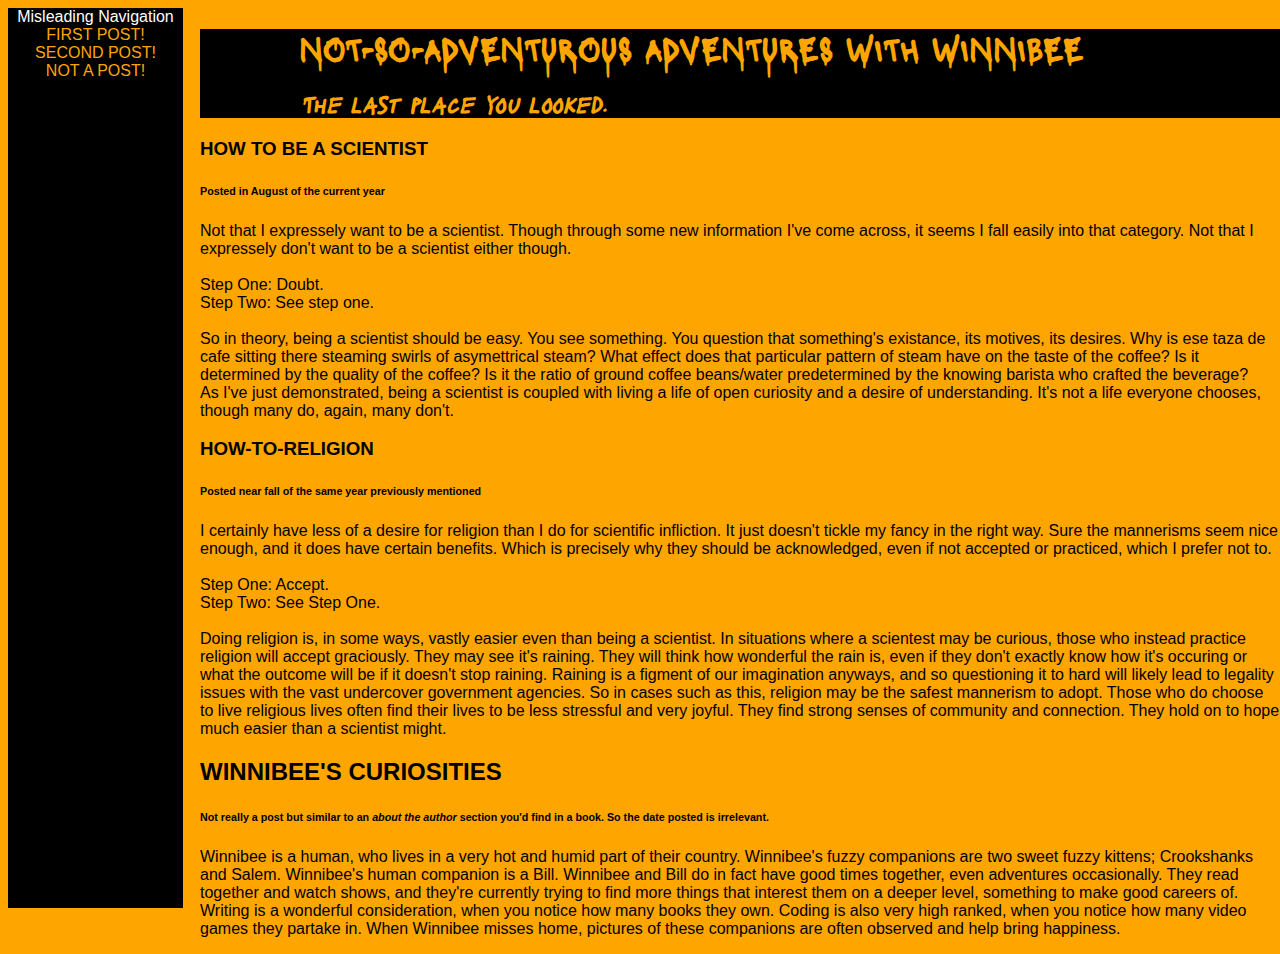
==== index.html @ 697013fb "Update index.html" ====
<!DOCTYPE html>
<html>
    <head>
        <meta charset="utf-8">
        <title>New webpage</title>
        <link href="https://fonts.googleapis.com/css?family=Lacquer&display=swap" rel="stylesheet" type='text/css'> 
        <style>
        body{
            background-color:orange;
            font-family:sans-serif;
        }
            .navigation{
                float:left;
                width:175px;
                margin-right:10px;
                height:400px;
                background:black;
                color:white;
                text-align:center;
                position:fixed;
                height:100%;
                z-index:2;
            }
            a:link{
                color:orange;
                text-decoration:none;
            }
            a:hover{
                color:black;
                background:orange;
                text-decoration:none;
            }
            .everything{
                position:absolute;
                left:200px;
            }
            .tophatter{
            color:orange;
            background:black;
            width:100%;
            padding-left:100px;
            z-index:1;
            font-family: 'Lacquer',sans-serif;
            }
            
        </style>
    </head>
    <body>
 
<!--NAVIGATION BAR-->
<div class ="navigation">Misleading Navigation<br>

<!--NAVIGATION LINKS -->
<a href = "#science">FIRST POST!</a><BR>
<a href = "#religion">SECOND POST!</a><BR>
<a href = "#curiouser">NOT A POST!</a>
</div>

<!--alignment to miss the navigation bar-->
<div class ="everything">

 <!--MAIN HEADER -->   
<div class = "tophatter">
 <h1>NOT-SO-ADVENTUROUS ADVENTURES WITH WINNIBEE</h1>
    <h2><i>The last place you looked.</i></h2>
    </div>

<!--FIRST POST HEAD -->
<h3 id ="science">HOW TO BE A SCIENTIST</h3>
<h6>Posted in August of the current year</h6>

<!--FIRST POST-->
Not that I expressely want to be a scientist. Though through some new information I've come across, it seems I fall easily into that category. Not that I expressely don't want to be a scientist either though. 
        <br><br>Step One: Doubt.<br>
        Step Two: See step one.
        
        <br><br> So in theory, being a scientist should be easy. You see something. You question that something's existance, its motives, its desires. Why is ese taza de cafe sitting there steaming swirls of asymettrical steam? What effect does that particular pattern of steam have on the taste of the coffee? Is it determined by the quality of the coffee? Is it the ratio of ground coffee beans/water predetermined by the knowing barista who crafted the beverage?<br>As I've just demonstrated, being a scientist is coupled with living a life of open curiosity and a desire of understanding. It's not a life everyone chooses, though many do, again, many don't. 
        
        
<!--SECOND POST HEAD-->

<h3 id ="religion">HOW-TO-RELIGION</h3>
<h6>Posted near fall of the same year previously mentioned</h6>
        
<!--SECOND POST -->
<p>I certainly have less of a desire for religion than I do for scientific infliction. It just doesn't tickle my fancy in the right way. Sure the mannerisms seem nice enough, and it does have certain benefits. Which is precisely why they should be acknowledged, even if not accepted or practiced, which I prefer not to.

<br><br>Step One: Accept.
<br>Step Two: See Step One.

<br><br>Doing religion is, in some ways, vastly easier even than being a scientist. In situations where a scientest may be curious, those who instead practice religion will accept graciously. They may see it's raining. They will think how wonderful the rain is, even if they don't exactly know how it's occuring or what the outcome will be if it doesn't stop raining. Raining is a figment of our imagination anyways, and so questioning it to hard will likely lead to legality issues with the vast undercover government agencies. So in cases such as this, religion may be the safest mannerism to adopt. Those who do choose to live religious lives often find their lives to be less stressful and very joyful. They find strong senses of community and connection. They hold on to hope much easier than a scientist might.  </P>

<!--NOT A POST -->

<h2 id = "curiouser">WINNIBEE'S CURIOSITIES</h2>

<h6>Not really a post but similar to an <i>about the author</i> section you'd find in a book. So the date posted is irrelevant.</h6>
        
<p>Winnibee is a human, who lives in a very hot and humid part of their country. Winnibee's fuzzy companions are two sweet fuzzy kittens; Crookshanks and Salem. Winnibee's human companion is a Bill. Winnibee and Bill do in fact have good times together, even adventures occasionally. They read together and watch shows, and they're currently trying to find more things that interest them on a deeper level, something to make good careers of. Writing is a wonderful consideration, when you notice how many books they own. Coding is also very high ranked, when you notice how many video games they partake in. When Winnibee misses home, pictures of these companions are often observed and help bring happiness.</P>

</div>
    </body>
</html>
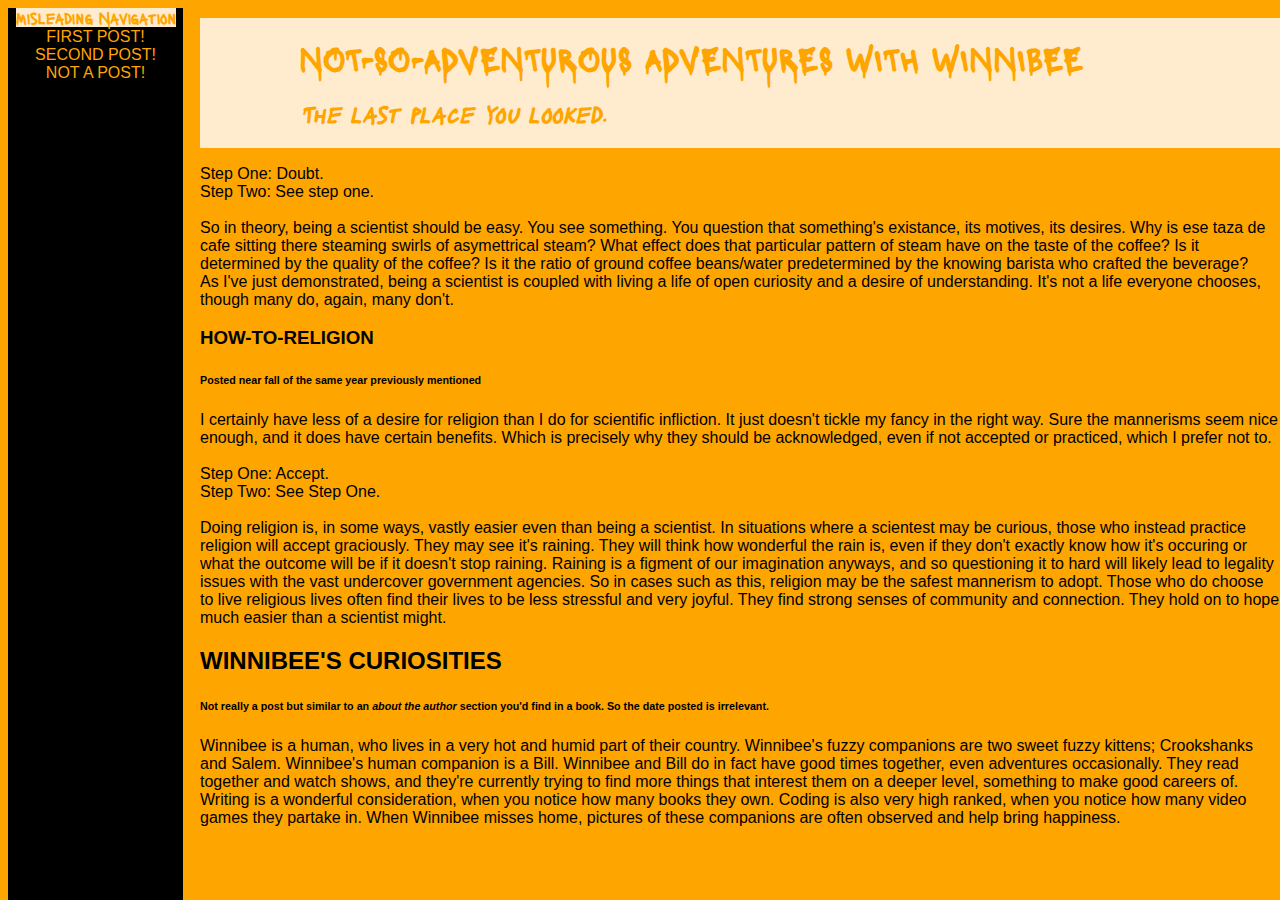
==== commit f518d839: "Update index.html" ====
--- a/index.html
+++ b/index.html
@@ -36,11 +36,13 @@
             }
             .tophatter{
             color:orange;
-            background:black;
+            background:blanchedalmond;
             width:100%;
             padding-left:100px;
             z-index:1;
             font-family: 'Lacquer',sans-serif;
+            position:absolute;
+                top:10px;
             }
             
         </style>
@@ -48,7 +50,7 @@
     <body>
  
 <!--NAVIGATION BAR-->
-<div class ="navigation">Misleading Navigation<br>
+<div class ="navigation"><b style="background:blanchedalmond;color:orange;font-family:'Lacquer',sans-serif;">Misleading Navigation</b><br>
 
 <!--NAVIGATION LINKS -->
 <a href = "#science">FIRST POST!</a><BR>
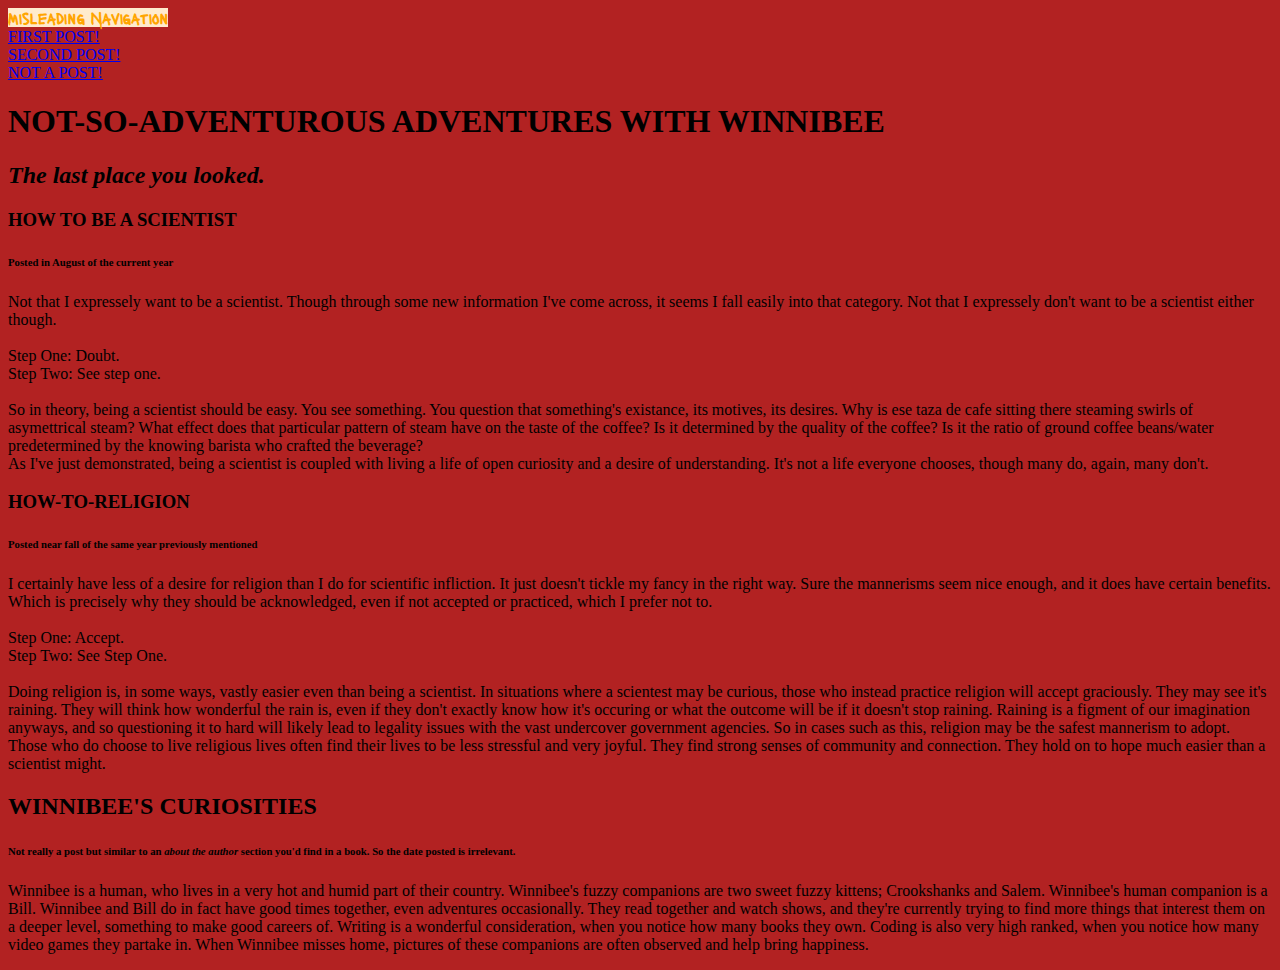
==== commit 8f26ce22: "Update index.html" ====
--- a/index.html
+++ b/index.html
@@ -4,48 +4,7 @@
         <meta charset="utf-8">
         <title>New webpage</title>
         <link href="https://fonts.googleapis.com/css?family=Lacquer&display=swap" rel="stylesheet" type='text/css'> 
-        <style>
-        body{
-            background-color:orange;
-            font-family:sans-serif;
-        }
-            .navigation{
-                float:left;
-                width:175px;
-                margin-right:10px;
-                height:400px;
-                background:black;
-                color:white;
-                text-align:center;
-                position:fixed;
-                height:100%;
-                z-index:2;
-            }
-            a:link{
-                color:orange;
-                text-decoration:none;
-            }
-            a:hover{
-                color:black;
-                background:orange;
-                text-decoration:none;
-            }
-            .everything{
-                position:absolute;
-                left:200px;
-            }
-            .tophatter{
-            color:orange;
-            background:blanchedalmond;
-            width:100%;
-            padding-left:100px;
-            z-index:1;
-            font-family: 'Lacquer',sans-serif;
-            position:absolute;
-                top:10px;
-            }
-            
-        </style>
+        <link href="https://winnibee.github.io/style.css" type="text/css" rel="stylesheet">
     </head>
     <body>
  
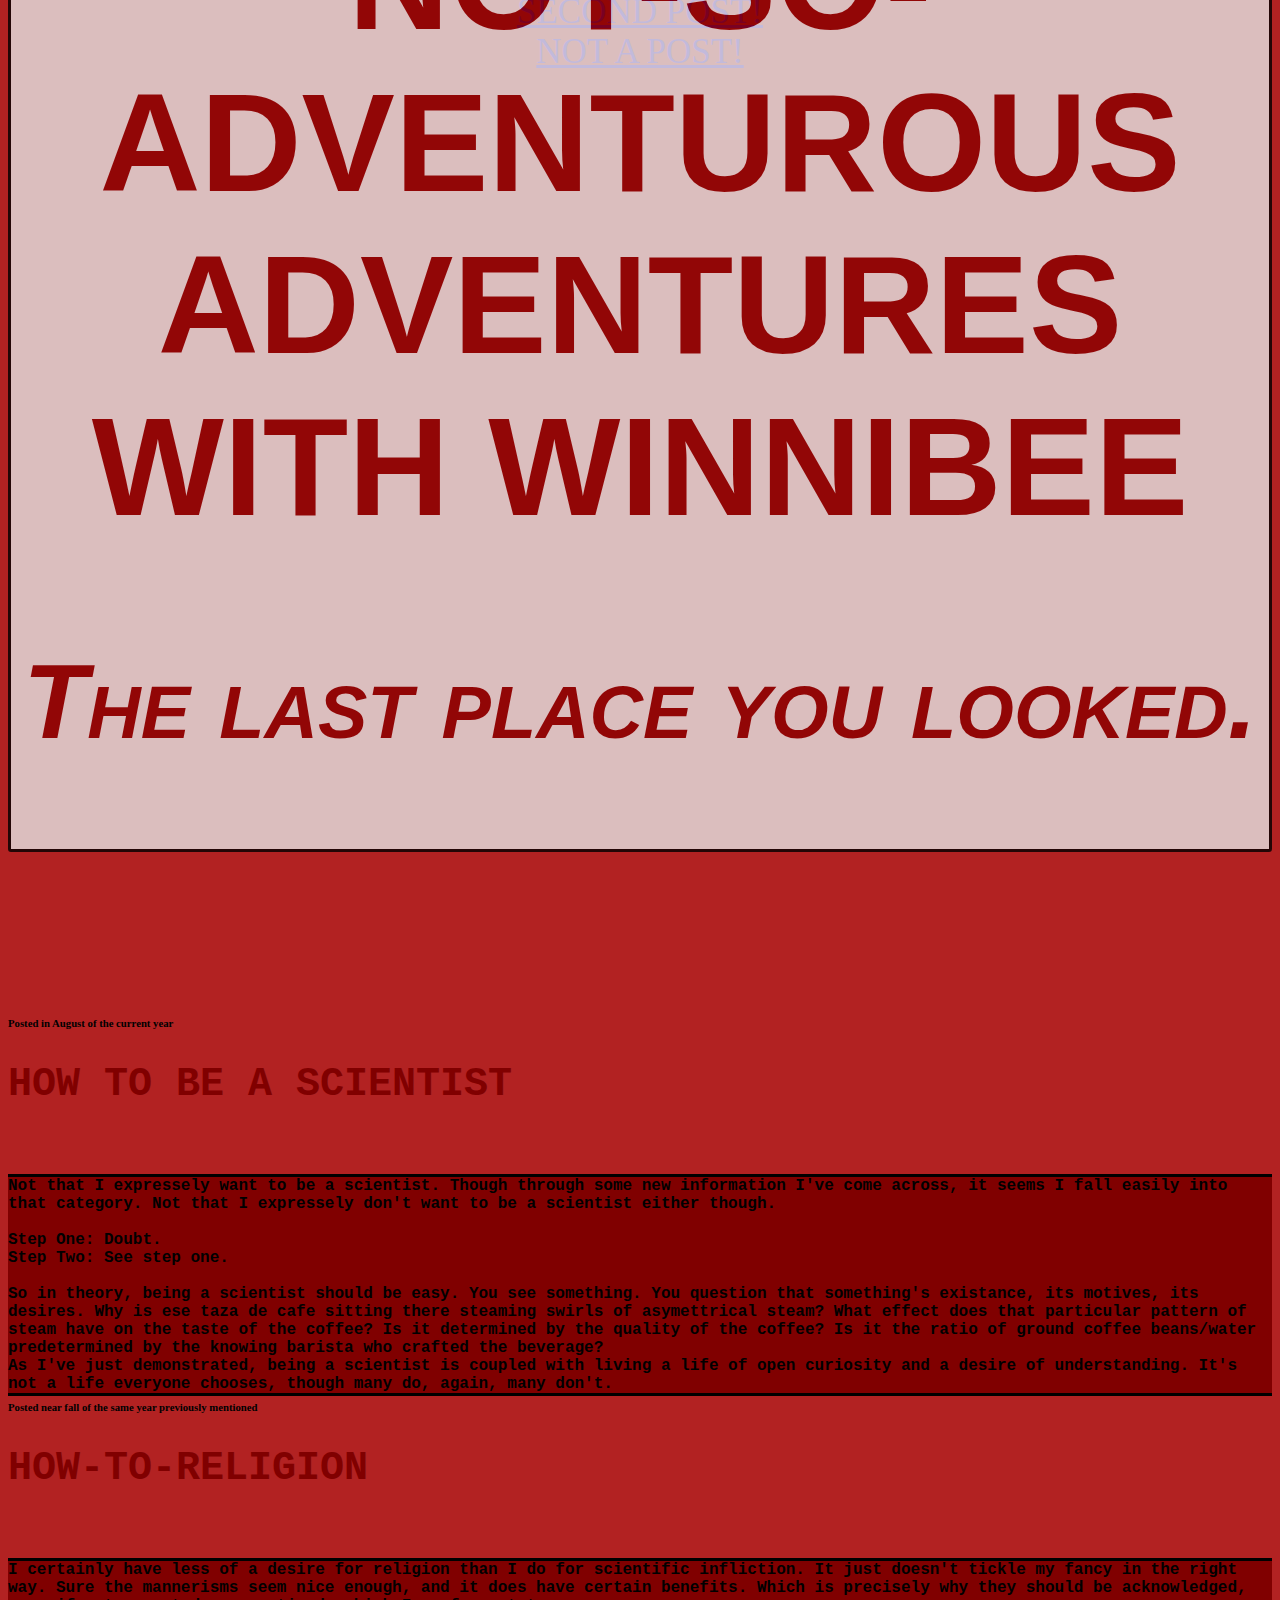
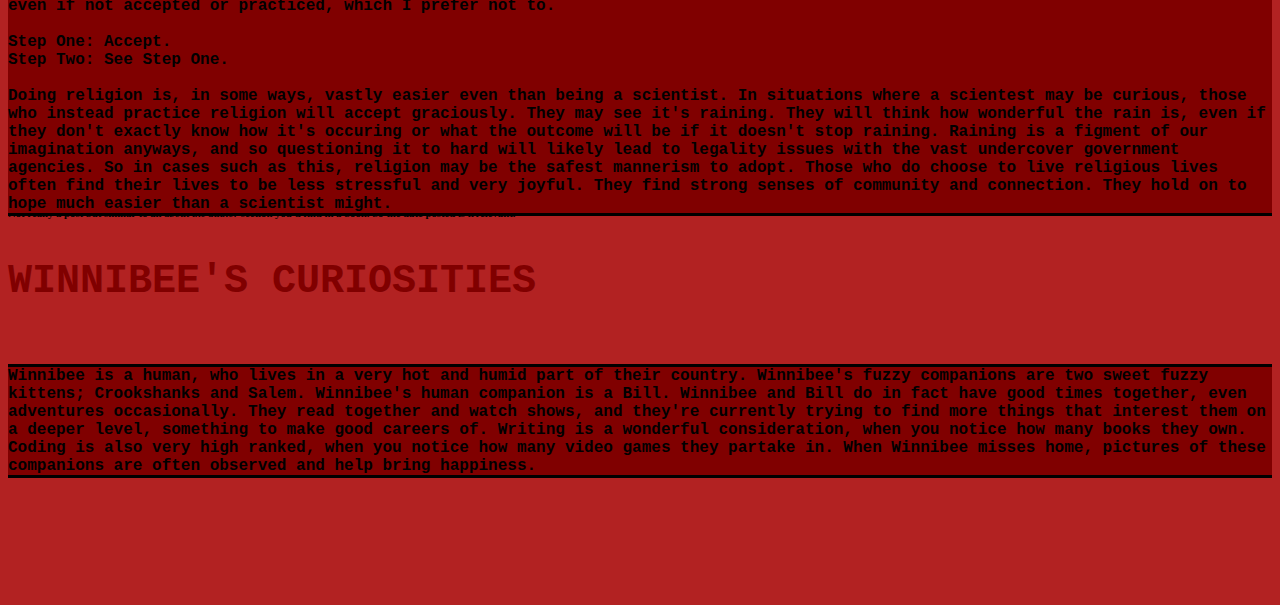
==== commit ffe8264d: "Update index.html" ====
--- a/index.html
+++ b/index.html
@@ -9,7 +9,7 @@
     <body>
  
 <!--NAVIGATION BAR-->
-<div class ="navigation"><b style="background:blanchedalmond;color:orange;font-family:'Lacquer',sans-serif;">Misleading Navigation</b><br>
+<div class ="navbuttons"><b style="background:blanchedalmond;color:orange;font-family:'Lacquer',sans-serif;">Misleading Navigation</b><br>
 
 <!--NAVIGATION LINKS -->
 <a href = "#science">FIRST POST!</a><BR>
@@ -17,34 +17,32 @@
 <a href = "#curiouser">NOT A POST!</a>
 </div>
 
-<!--alignment to miss the navigation bar-->
-<div class ="everything">
-
  <!--MAIN HEADER -->   
-<div class = "tophatter">
+<div class = "madhatter">
  <h1>NOT-SO-ADVENTUROUS ADVENTURES WITH WINNIBEE</h1>
     <h2><i>The last place you looked.</i></h2>
     </div>
 
 <!--FIRST POST HEAD -->
-<h3 id ="science">HOW TO BE A SCIENTIST</h3>
+<h3 id ="science" class="entryhead">HOW TO BE A SCIENTIST</h3>
 <h6>Posted in August of the current year</h6>
 
 <!--FIRST POST-->
-Not that I expressely want to be a scientist. Though through some new information I've come across, it seems I fall easily into that category. Not that I expressely don't want to be a scientist either though. 
+<div class="entry">Not that I expressely want to be a scientist. Though through some new information I've come across, it seems I fall easily into that category. Not that I expressely don't want to be a scientist either though. 
         <br><br>Step One: Doubt.<br>
         Step Two: See step one.
         
         <br><br> So in theory, being a scientist should be easy. You see something. You question that something's existance, its motives, its desires. Why is ese taza de cafe sitting there steaming swirls of asymettrical steam? What effect does that particular pattern of steam have on the taste of the coffee? Is it determined by the quality of the coffee? Is it the ratio of ground coffee beans/water predetermined by the knowing barista who crafted the beverage?<br>As I've just demonstrated, being a scientist is coupled with living a life of open curiosity and a desire of understanding. It's not a life everyone chooses, though many do, again, many don't. 
         
-        
+    </div>
+    
 <!--SECOND POST HEAD-->
 
-<h3 id ="religion">HOW-TO-RELIGION</h3>
+<h3 id ="religion" class="entryhead">HOW-TO-RELIGION</h3>
 <h6>Posted near fall of the same year previously mentioned</h6>
         
 <!--SECOND POST -->
-<p>I certainly have less of a desire for religion than I do for scientific infliction. It just doesn't tickle my fancy in the right way. Sure the mannerisms seem nice enough, and it does have certain benefits. Which is precisely why they should be acknowledged, even if not accepted or practiced, which I prefer not to.
+<p class="entry">I certainly have less of a desire for religion than I do for scientific infliction. It just doesn't tickle my fancy in the right way. Sure the mannerisms seem nice enough, and it does have certain benefits. Which is precisely why they should be acknowledged, even if not accepted or practiced, which I prefer not to.
 
 <br><br>Step One: Accept.
 <br>Step Two: See Step One.
@@ -53,11 +51,11 @@
 
 <!--NOT A POST -->
 
-<h2 id = "curiouser">WINNIBEE'S CURIOSITIES</h2>
+<h2 id = "curiouser" class="entryhead">WINNIBEE'S CURIOSITIES</h2>
 
 <h6>Not really a post but similar to an <i>about the author</i> section you'd find in a book. So the date posted is irrelevant.</h6>
         
-<p>Winnibee is a human, who lives in a very hot and humid part of their country. Winnibee's fuzzy companions are two sweet fuzzy kittens; Crookshanks and Salem. Winnibee's human companion is a Bill. Winnibee and Bill do in fact have good times together, even adventures occasionally. They read together and watch shows, and they're currently trying to find more things that interest them on a deeper level, something to make good careers of. Writing is a wonderful consideration, when you notice how many books they own. Coding is also very high ranked, when you notice how many video games they partake in. When Winnibee misses home, pictures of these companions are often observed and help bring happiness.</P>
+<p class="entry">Winnibee is a human, who lives in a very hot and humid part of their country. Winnibee's fuzzy companions are two sweet fuzzy kittens; Crookshanks and Salem. Winnibee's human companion is a Bill. Winnibee and Bill do in fact have good times together, even adventures occasionally. They read together and watch shows, and they're currently trying to find more things that interest them on a deeper level, something to make good careers of. Writing is a wonderful consideration, when you notice how many books they own. Coding is also very high ranked, when you notice how many video games they partake in. When Winnibee misses home, pictures of these companions are often observed and help bring happiness.</P>
 
 </div>
     </body>
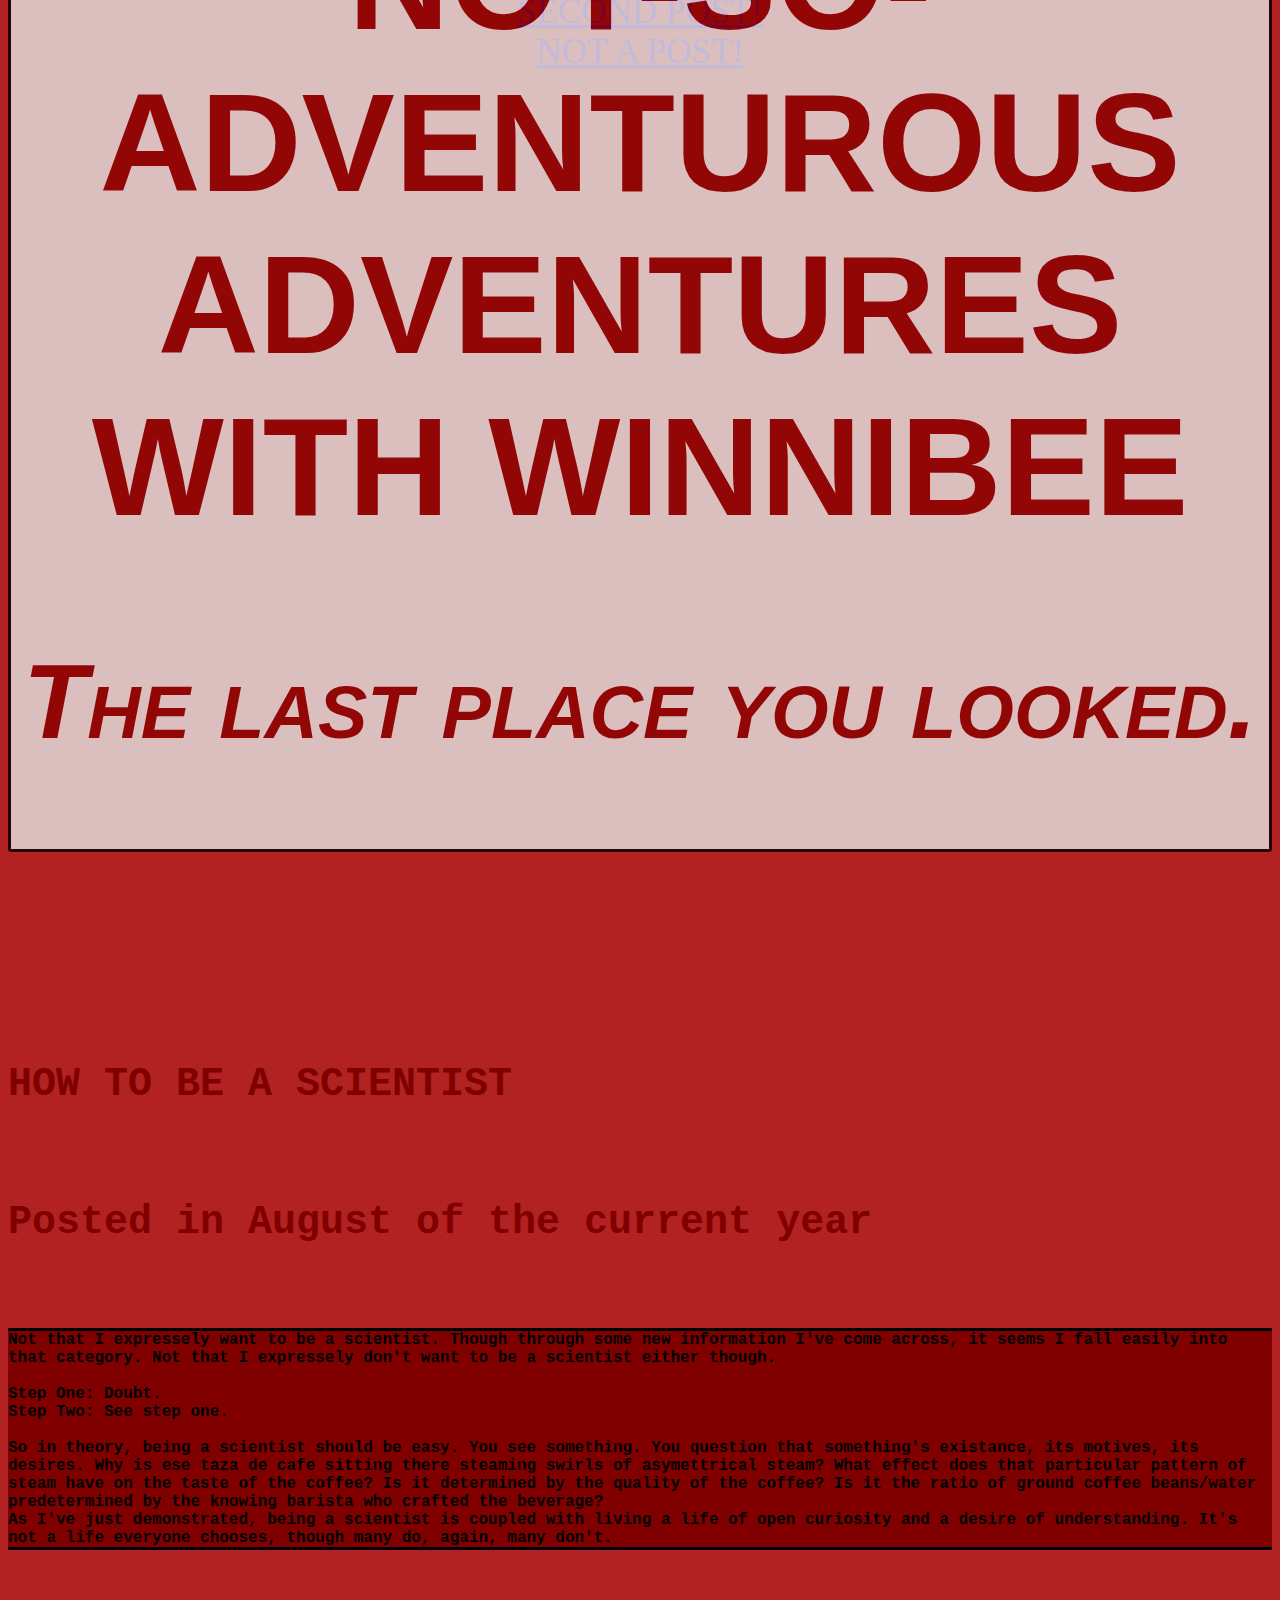
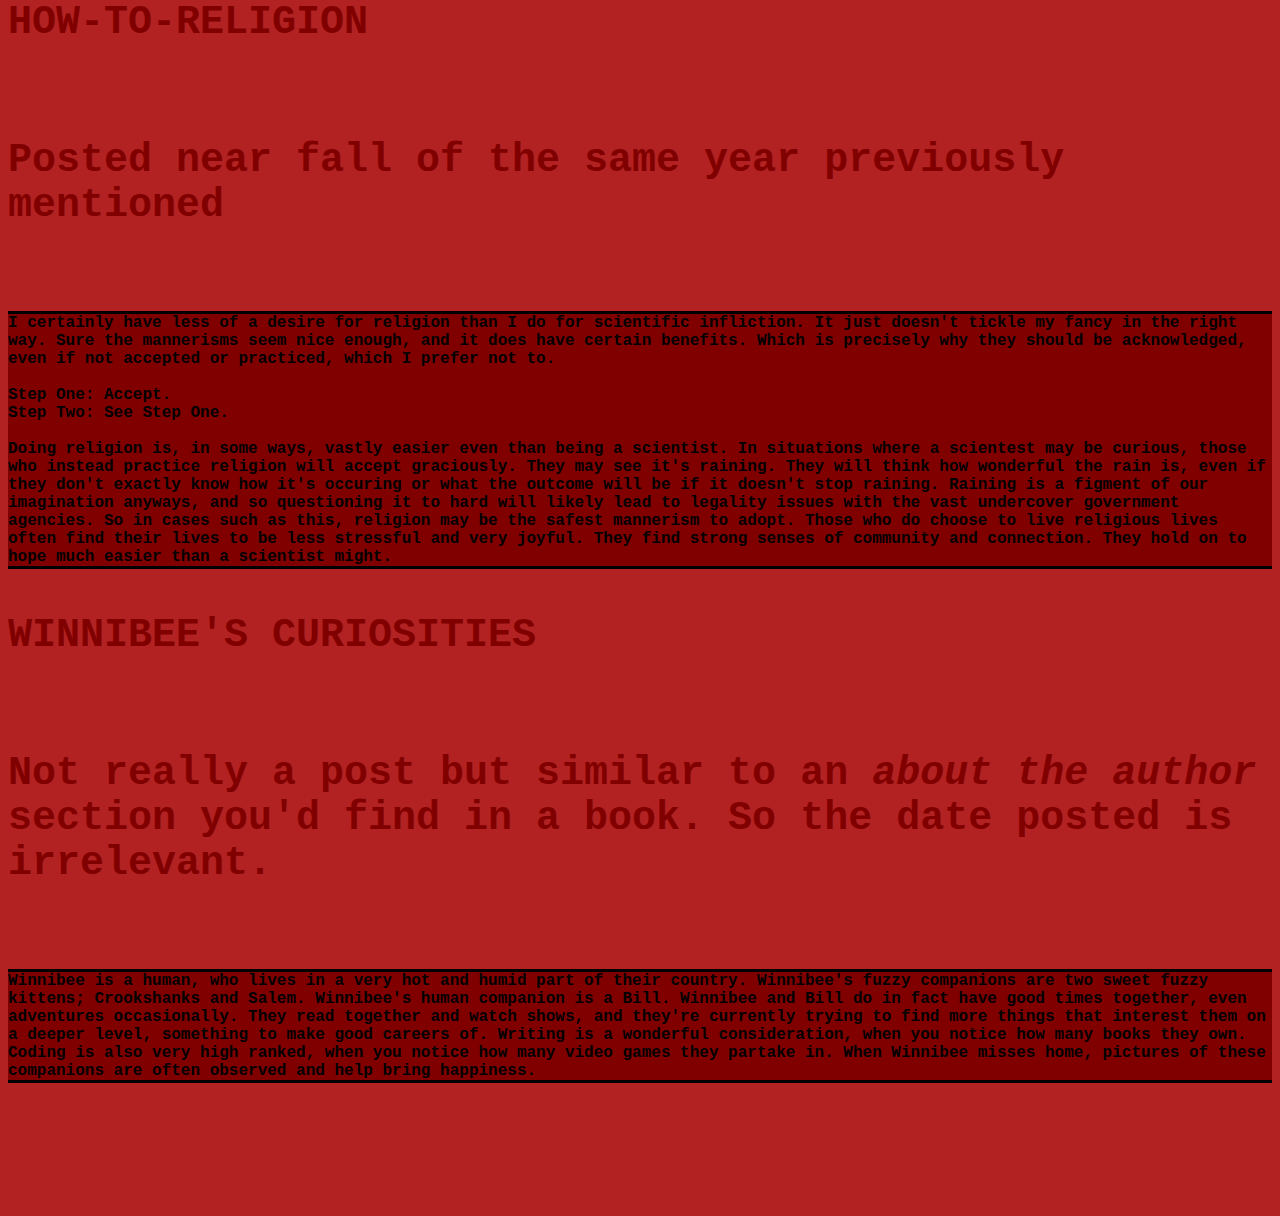
==== commit fbac1c59: "Update index.html" ====
--- a/index.html
+++ b/index.html
@@ -25,7 +25,7 @@
 
 <!--FIRST POST HEAD -->
 <h3 id ="science" class="entryhead">HOW TO BE A SCIENTIST</h3>
-<h6>Posted in August of the current year</h6>
+<h6 class="entryhead">Posted in August of the current year</h6>
 
 <!--FIRST POST-->
 <div class="entry">Not that I expressely want to be a scientist. Though through some new information I've come across, it seems I fall easily into that category. Not that I expressely don't want to be a scientist either though. 
@@ -39,7 +39,7 @@
 <!--SECOND POST HEAD-->
 
 <h3 id ="religion" class="entryhead">HOW-TO-RELIGION</h3>
-<h6>Posted near fall of the same year previously mentioned</h6>
+<h6 class="entryhead">Posted near fall of the same year previously mentioned</h6>
         
 <!--SECOND POST -->
 <p class="entry">I certainly have less of a desire for religion than I do for scientific infliction. It just doesn't tickle my fancy in the right way. Sure the mannerisms seem nice enough, and it does have certain benefits. Which is precisely why they should be acknowledged, even if not accepted or practiced, which I prefer not to.
@@ -53,7 +53,7 @@
 
 <h2 id = "curiouser" class="entryhead">WINNIBEE'S CURIOSITIES</h2>
 
-<h6>Not really a post but similar to an <i>about the author</i> section you'd find in a book. So the date posted is irrelevant.</h6>
+<h6 class="entryhead">Not really a post but similar to an <i>about the author</i> section you'd find in a book. So the date posted is irrelevant.</h6>
         
 <p class="entry">Winnibee is a human, who lives in a very hot and humid part of their country. Winnibee's fuzzy companions are two sweet fuzzy kittens; Crookshanks and Salem. Winnibee's human companion is a Bill. Winnibee and Bill do in fact have good times together, even adventures occasionally. They read together and watch shows, and they're currently trying to find more things that interest them on a deeper level, something to make good careers of. Writing is a wonderful consideration, when you notice how many books they own. Coding is also very high ranked, when you notice how many video games they partake in. When Winnibee misses home, pictures of these companions are often observed and help bring happiness.</P>
 
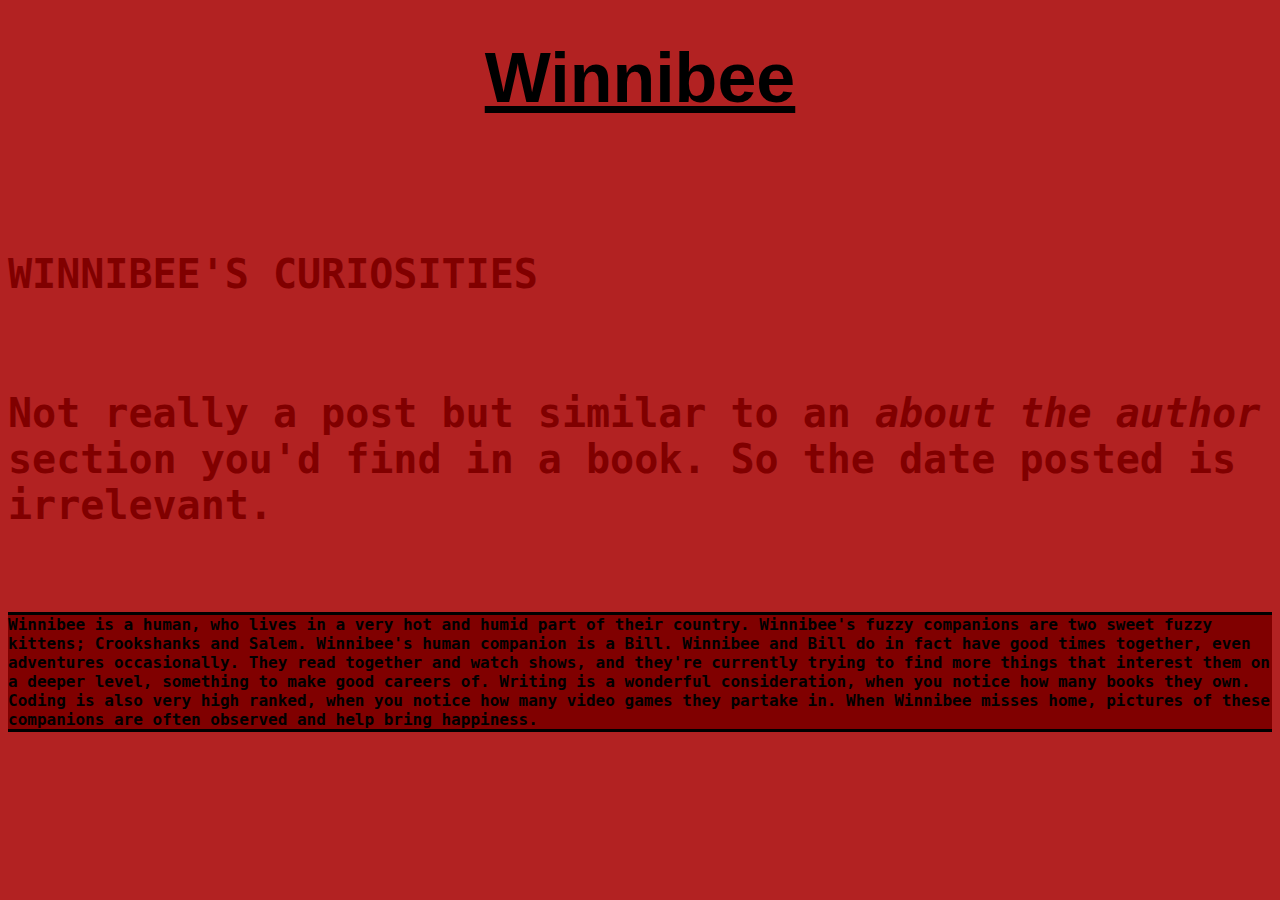
==== commit 0f7c8547: "Update index.html" ====
--- a/index.html
+++ b/index.html
@@ -7,50 +7,7 @@
         <link href="https://winnibee.github.io/style.css" type="text/css" rel="stylesheet">
     </head>
     <body>
- 
-<!--NAVIGATION BAR-->
-<div class ="navbuttons"><b style="background:blanchedalmond;color:orange;font-family:'Lacquer',sans-serif;">Misleading Navigation</b><br>
-
-<!--NAVIGATION LINKS -->
-<a href = "#science">FIRST POST!</a><BR>
-<a href = "#religion">SECOND POST!</a><BR>
-<a href = "#curiouser">NOT A POST!</a>
-</div>
-
- <!--MAIN HEADER -->   
-<div class = "madhatter">
- <h1>NOT-SO-ADVENTUROUS ADVENTURES WITH WINNIBEE</h1>
-    <h2><i>The last place you looked.</i></h2>
-    </div>
-
-<!--FIRST POST HEAD -->
-<h3 id ="science" class="entryhead">HOW TO BE A SCIENTIST</h3>
-<h6 class="entryhead">Posted in August of the current year</h6>
-
-<!--FIRST POST-->
-<div class="entry">Not that I expressely want to be a scientist. Though through some new information I've come across, it seems I fall easily into that category. Not that I expressely don't want to be a scientist either though. 
-        <br><br>Step One: Doubt.<br>
-        Step Two: See step one.
-        
-        <br><br> So in theory, being a scientist should be easy. You see something. You question that something's existance, its motives, its desires. Why is ese taza de cafe sitting there steaming swirls of asymettrical steam? What effect does that particular pattern of steam have on the taste of the coffee? Is it determined by the quality of the coffee? Is it the ratio of ground coffee beans/water predetermined by the knowing barista who crafted the beverage?<br>As I've just demonstrated, being a scientist is coupled with living a life of open curiosity and a desire of understanding. It's not a life everyone chooses, though many do, again, many don't. 
-        
-    </div>
-    
-<!--SECOND POST HEAD-->
-
-<h3 id ="religion" class="entryhead">HOW-TO-RELIGION</h3>
-<h6 class="entryhead">Posted near fall of the same year previously mentioned</h6>
-        
-<!--SECOND POST -->
-<p class="entry">I certainly have less of a desire for religion than I do for scientific infliction. It just doesn't tickle my fancy in the right way. Sure the mannerisms seem nice enough, and it does have certain benefits. Which is precisely why they should be acknowledged, even if not accepted or practiced, which I prefer not to.
-
-<br><br>Step One: Accept.
-<br>Step Two: See Step One.
-
-<br><br>Doing religion is, in some ways, vastly easier even than being a scientist. In situations where a scientest may be curious, those who instead practice religion will accept graciously. They may see it's raining. They will think how wonderful the rain is, even if they don't exactly know how it's occuring or what the outcome will be if it doesn't stop raining. Raining is a figment of our imagination anyways, and so questioning it to hard will likely lead to legality issues with the vast undercover government agencies. So in cases such as this, religion may be the safest mannerism to adopt. Those who do choose to live religious lives often find their lives to be less stressful and very joyful. They find strong senses of community and connection. They hold on to hope much easier than a scientist might.  </P>
-
-<!--NOT A POST -->
-
+        <h1 class="winnibee">Winnibee</h1>
 <h2 id = "curiouser" class="entryhead">WINNIBEE'S CURIOSITIES</h2>
 
 <h6 class="entryhead">Not really a post but similar to an <i>about the author</i> section you'd find in a book. So the date posted is irrelevant.</h6>
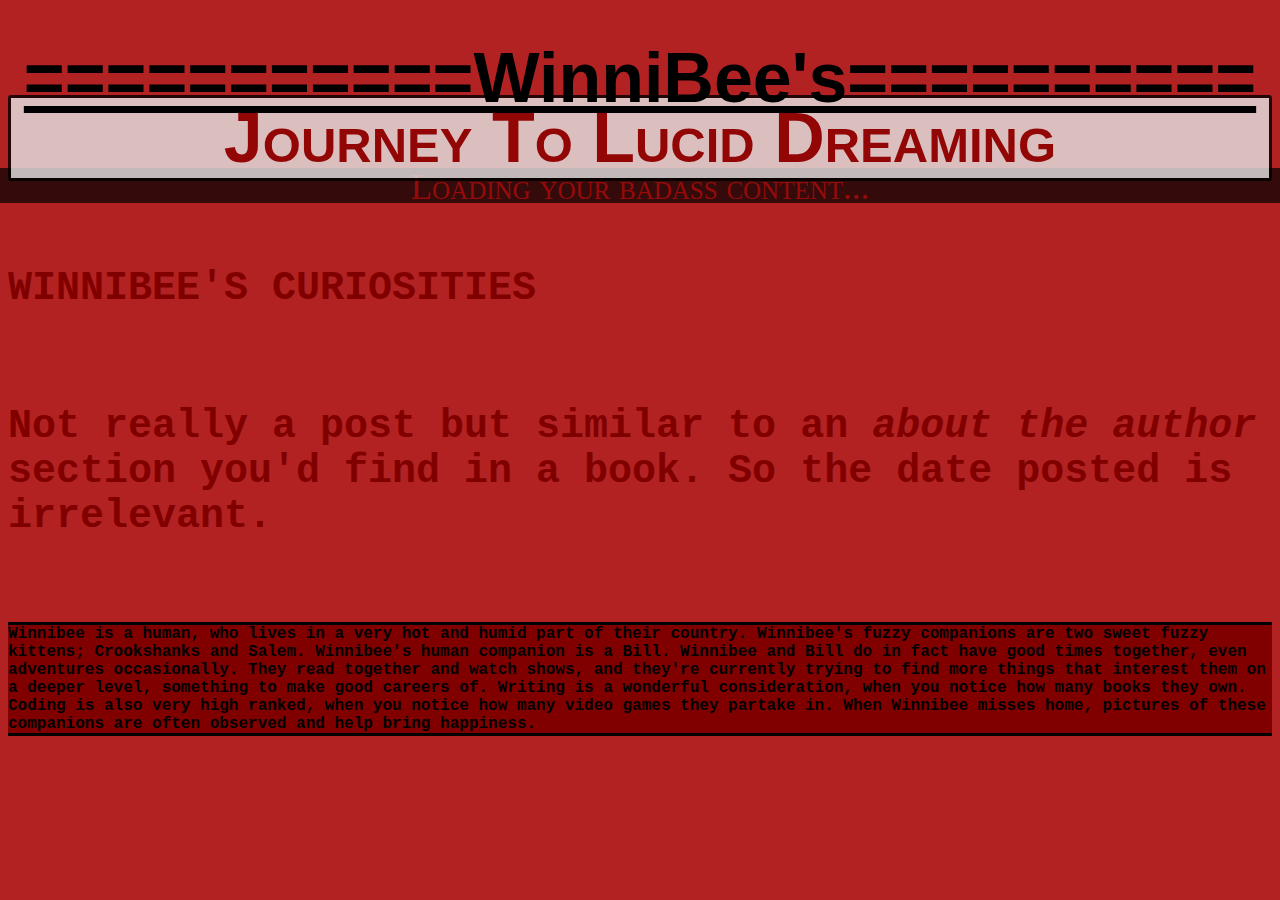
==== commit 1dc0a9a2: "Update index.html" ====
--- a/index.html
+++ b/index.html
@@ -7,7 +7,19 @@
         <link href="https://winnibee.github.io/style.css" type="text/css" rel="stylesheet">
     </head>
     <body>
-        <h1 class="winnibee">Winnibee</h1>
+
+<div class ="devour">    
+
+<h2 class="winnibee">===========WinniBee's==========</h2>
+
+<h1 class="madhatter">Journey To Lucid Dreaming</h1>
+
+<div class = "navbuttons">
+
+        Loading your badass content...
+
+</div>
+
 <h2 id = "curiouser" class="entryhead">WINNIBEE'S CURIOSITIES</h2>
 
 <h6 class="entryhead">Not really a post but similar to an <i>about the author</i> section you'd find in a book. So the date posted is irrelevant.</h6>
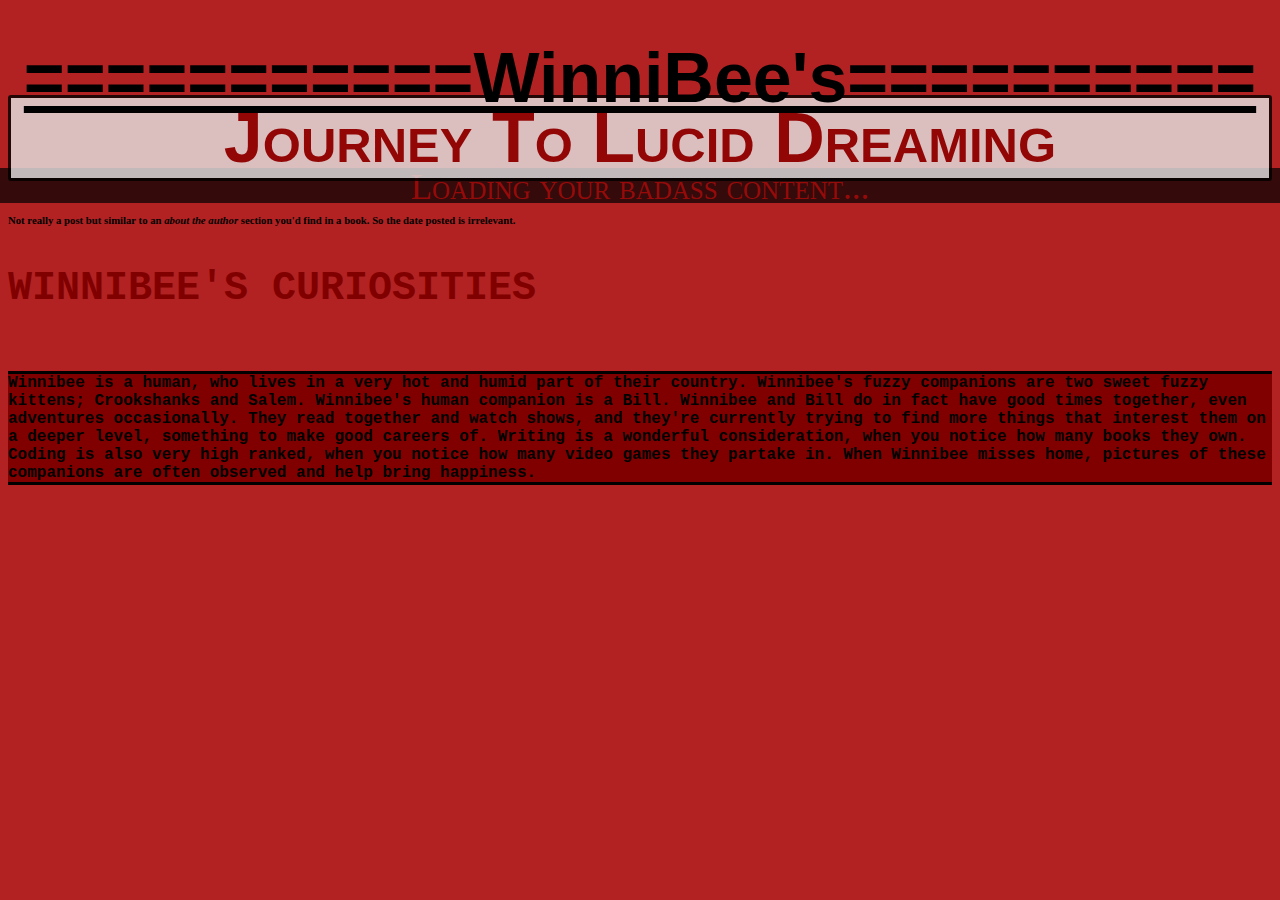
==== commit 201873a2: "Update index.html" ====
--- a/index.html
+++ b/index.html
@@ -22,7 +22,7 @@
 
 <h2 id = "curiouser" class="entryhead">WINNIBEE'S CURIOSITIES</h2>
 
-<h6 class="entryhead">Not really a post but similar to an <i>about the author</i> section you'd find in a book. So the date posted is irrelevant.</h6>
+<h6 class="subentry">Not really a post but similar to an <i>about the author</i> section you'd find in a book. So the date posted is irrelevant.</h6>
         
 <p class="entry">Winnibee is a human, who lives in a very hot and humid part of their country. Winnibee's fuzzy companions are two sweet fuzzy kittens; Crookshanks and Salem. Winnibee's human companion is a Bill. Winnibee and Bill do in fact have good times together, even adventures occasionally. They read together and watch shows, and they're currently trying to find more things that interest them on a deeper level, something to make good careers of. Writing is a wonderful consideration, when you notice how many books they own. Coding is also very high ranked, when you notice how many video games they partake in. When Winnibee misses home, pictures of these companions are often observed and help bring happiness.</P>
 
